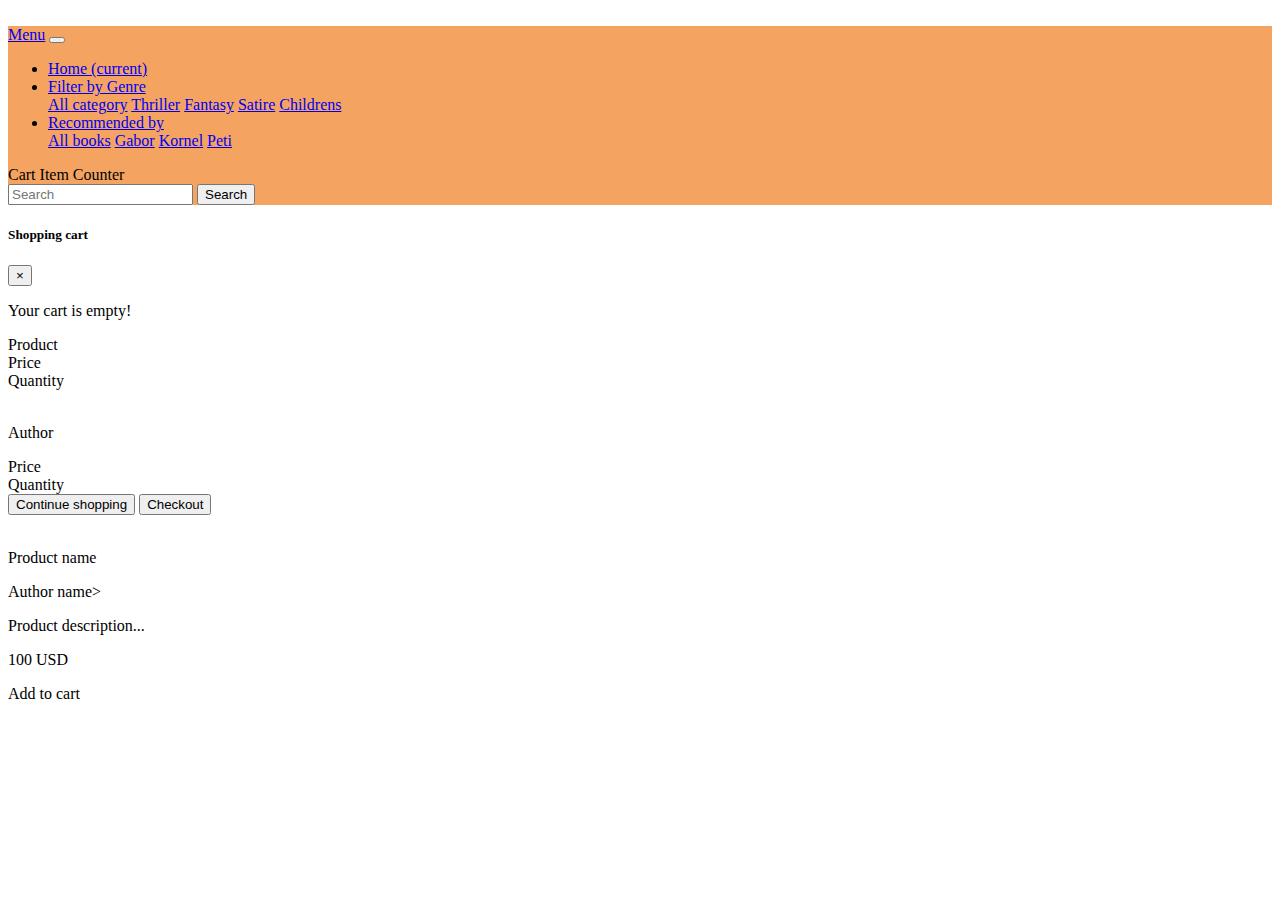
==== src/main/webapp/templates/product/index.html @ ec194a03 "Fix get previous cart count from db, don't start count from zero" ====
<!doctype html>
<html lang="en" xmlns="http://www.w3.org/1999/xhtml" xmlns:th="http://www.thymeleaf.org">
<head>
    <meta charset="utf-8"/>
    <meta name="author" content="Codecool"/>
    <meta name="viewport" content="width=device-width, initial-scale=1, shrink-to-fit=no"/>

    <title>Quarantine Library</title>

    <!-- Bootstrap components -->
    <!-- Latest compiled and minified Jquery -->
    <script src="https://code.jquery.com/jquery-3.3.1.min.js"
            integrity="sha256-FgpCb/KJQlLNfOu91ta32o/NMZxltwRo8QtmkMRdAu8=" crossorigin="anonymous"></script>

    <!--Latest compiled and minified Popper -->
    <script src="https://cdnjs.cloudflare.com/ajax/libs/popper.js/1.14.3/umd/popper.min.js"
            integrity="sha384-ZMP7rVo3mIykV+2+9J3UJ46jBk0WLaUAdn689aCwoqbBJiSnjAK/l8WvCWPIPm49"
            crossorigin="anonymous"></script>

    <!-- Latest compiled and minified JavaScript -->
    <script src="https://stackpath.bootstrapcdn.com/bootstrap/4.2.1/js/bootstrap.min.js"
            integrity="sha384-B0UglyR+jN6CkvvICOB2joaf5I4l3gm9GU6Hc1og6Ls7i6U/mkkaduKaBhlAXv9k"
            crossorigin="anonymous"></script>

    <!-- Latest compiled and minified CSS -->
    <link href="https://stackpath.bootstrapcdn.com/bootstrap/4.2.1/css/bootstrap.min.css" rel="stylesheet"
          integrity="sha384-GJzZqFGwb1QTTN6wy59ffF1BuGJpLSa9DkKMp0DgiMDm4iYMj70gZWKYbI706tWS" crossorigin="anonymous">
    <!-- End of Bootstrap components -->

    <script src="https://kit.fontawesome.com/a66c865c20.js" crossorigin="anonymous"></script>

    <link rel="icon" href="/static/img/book.png">
    <link rel="stylesheet" type="text/css" href="/static/css/custom.css"/>
    <script type="module" src="static/js/main.js" defer></script>
</head>

<body>

<img class="cover" src="http://placehold.it/400x250/000/fff"
     th:attr="src='/static/img/cover_books.png'" alt=""/>

<nav class="navbar navbar-expand-lg navbar-light" style="background-color: sandybrown;">
    <a class="navbar-brand" href="#">Menu</a>
    <button class="navbar-toggler" type="button" data-toggle="collapse" data-target="#navbarSupportedContent"
            aria-controls="navbarSupportedContent" aria-expanded="false" aria-label="Toggle navigation">
        <span class="navbar-toggler-icon"></span>
    </button>

    <div class="collapse navbar-collapse" id="navbarSupportedContent">
        <ul class="navbar-nav mr-auto">
            <li class="nav-item active">
                <a class="nav-link" href="#">Home <span class="sr-only">(current)</span></a>
            </li>
            <li class="nav-item dropdown">
                <a class="nav-link dropdown-toggle" href="#" id="navbarDropdown" role="button"
                   data-toggle="dropdown" aria-haspopup="true" aria-expanded="false">
                    Filter by Genre
                </a>
                <div class="dropdown-menu" aria-labelledby="navbarDropdownGenre">
                    <a class="dropdown-item drop-genre" href="#">All category</a>
                    <a class="dropdown-item drop-genre" href="#">Thriller</a>
                    <a class="dropdown-item drop-genre" href="#">Fantasy</a>
                    <a class="dropdown-item drop-genre" href="#">Satire</a>
                    <a class="dropdown-item drop-genre" href="#">Childrens</a>
                </div>
            </li>
            <li class="nav-item dropdown">
                <a class="nav-link dropdown-toggle" href="#" id="navbarDropdownrecommended" role="button"
                   data-toggle="dropdown" aria-haspopup="true" aria-expanded="false">
                    Recommended by
                </a>
                <div class="dropdown-menu" aria-labelledby="navbarDropdown">
                    <a class="dropdown-item drop-recommender" href="#">All books</a>
                    <a class="dropdown-item drop-recommender" href="#">Gabor</a>
                    <a class="dropdown-item drop-recommender" href="#">Kornel</a>
                    <a class="dropdown-item drop-recommender" href="#">Peti</a>
                </div>
            </li>
        </ul>
        <div class="cart-container">
            <i class="fas fa-shopping-cart fa-2x" data-toggle="modal" data-target="#cartModal"></i>
            <span class='badge badge-warning' id='lblCartCount' data-toggle="modal" data-target="#cartModal" th:text="${cartItemCounter}"> Cart Item Counter </span>
        </div>
        <form class="form-inline my-2 my-lg-0">
            <input class="form-control mr-sm-2" type="search" placeholder="Search" aria-label="Search">
            <button class="btn btn-outline-success my-2 my-sm-0" type="submit">Search</button>
        </form>
    </div>
</nav>

<!-- Cart Modal -->
<div class="modal fade" id="cartModal" tabindex="-1" role="dialog" aria-labelledby="cartModalLabel" aria-hidden="true">
    <div class="modal-dialog modal-lg" role="document">
        <div class="modal-content">
            <div class="modal-header">
                <h5 class="modal-title" id="cartModalLabel">Shopping cart</h5>
                <button type="button" class="close" data-dismiss="modal" aria-label="Close">
                    <span aria-hidden="true">&times;</span>
                </button>
            </div>
            <div class="modal-body items-in-cart">
                <th:block th:switch="${cartItems.size()}">
                    <p th:case="0" class="empty-cart-text">Your cart is empty!</p>
                    <th:block th:case="*">
                        <div class="cart-header-container">
                            <div class="cart-product-header">Product</div>
                            <div class="cart-price-header">Price</div>
                            <div class="cart-quantity-header">Quantity</div>
                        </div>
                        <th:block th:each="cartItem, iterStat : ${cartItems}">
                            <div class="item-div" th:attr="data-bookidcart=${cartItem.getBookID()}">
                                <img class="cover-cart" src="http://placehold.it/400x250/000/fff"
                                     th:attr="src='/static/img/product_' + ${cartItem.getBookID()} + '.jpg'" alt=""/>
                                <div class="author-title-cart">
                                    <p class="author-in-cart" th:text="${cartItem.getAuthorName()}">Author</p>
                                    <p class="title-in-cart" th:text="${cartItem.getTitle()}"></p>
                                </div>
                                <div class="price-in-cart" th:text="${#numbers.formatDecimal(cartItem.getPrice(), 0, 2)} + ' USD'">Price</div>
                                <div class="count-in-cart" th:text="${cartItem.getQuantity()}">Quantity</div>
                            </div>
                        </th:block>
                    </th:block>
                </th:block>
            </div>
            <div class="modal-footer">
                <button type="button" class="btn btn-info continue-shopping-cart" data-dismiss="modal">Continue
                    shopping
                </button>
                <button type="button" class="btn btn-success checkout-cart">Checkout</button>
            </div>
        </div>
    </div>
</div>

<div class="container">
    <div id="products" class="row">
        <div class="col col-sm-12 col-md-6 col-lg-4" th:each="prod,iterStat : ${products}">
            <div class="card not-selected"
                 th:attr="class='card ' + ${prod.getRecommenderName()} + ' ' + ${prod.getGenreName()}">
                <img class="book-image" src="http://placehold.it/400x250/000/fff"
                     th:attr="src='/static/img/product_' + ${prod.getBookID()} + '.jpg'" alt=""/>
                <div class="card-header">
                    <p class="card-title" th:text="${prod.getName()}">Product name</p>
                </div>
                <div class="card-header-author">
                    <p class="card-author" th:text="${prod.getAuthorName()}">Author name></p>
                </div>
                <div class="card-description">
                    <p class="card-desc" th:text="${prod.getDescription()}">Product description... </p>
                </div>
                <div class="card-body">
                    <div class="card-price">
                        <p class="price-text" th:text="${prod.getPrice()}">100 USD</p>
                    </div>
                    <div class="card-text">
                        <a class="btn btn-success add-to-cart"
                           th:attr="data-bookid=${prod.getBookID()},data-author=${prod.getAuthorName()},data-title=${prod.getName()},data-price=${prod.getPrice()}">Add
                            to cart</a>
                    </div>
                </div>
            </div>
        </div>
    </div>
</div>

<div th:replace="footer.html :: copy"></div>

</body>
</html>
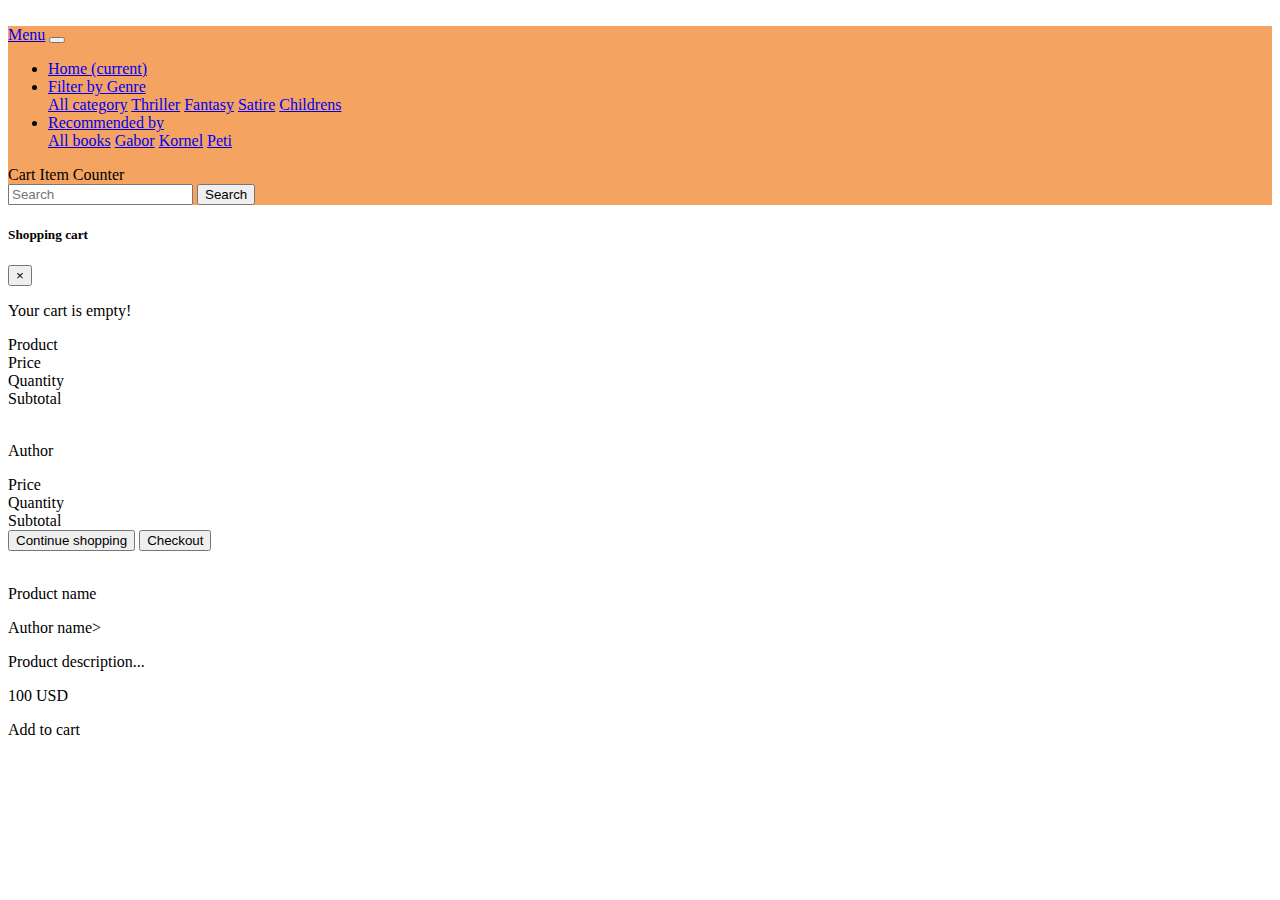
==== commit 24ccfa50: "Buttons added to DOM, HTML part missing" ====
--- a/src/main/webapp/templates/product/index.html
+++ b/src/main/webapp/templates/product/index.html
@@ -106,6 +106,7 @@
                             <div class="cart-product-header">Product</div>
                             <div class="cart-price-header">Price</div>
                             <div class="cart-quantity-header">Quantity</div>
+                            <div class="cart-subtotal-header">Subtotal</div>
                         </div>
                         <th:block th:each="cartItem, iterStat : ${cartItems}">
                             <div class="item-div" th:attr="data-bookidcart=${cartItem.getBookID()}">
@@ -117,6 +118,7 @@
                                 </div>
                                 <div class="price-in-cart" th:text="${#numbers.formatDecimal(cartItem.getPrice(), 0, 2)} + ' USD'">Price</div>
                                 <div class="count-in-cart" th:text="${cartItem.getQuantity()}">Quantity</div>
+                                <div class="subtotal-in-cart" th:text="${#numbers.formatDecimal(cartItem.getSubtotal(), 0, 2)} + ' USD'">Subtotal</div>
                             </div>
                         </th:block>
                     </th:block>
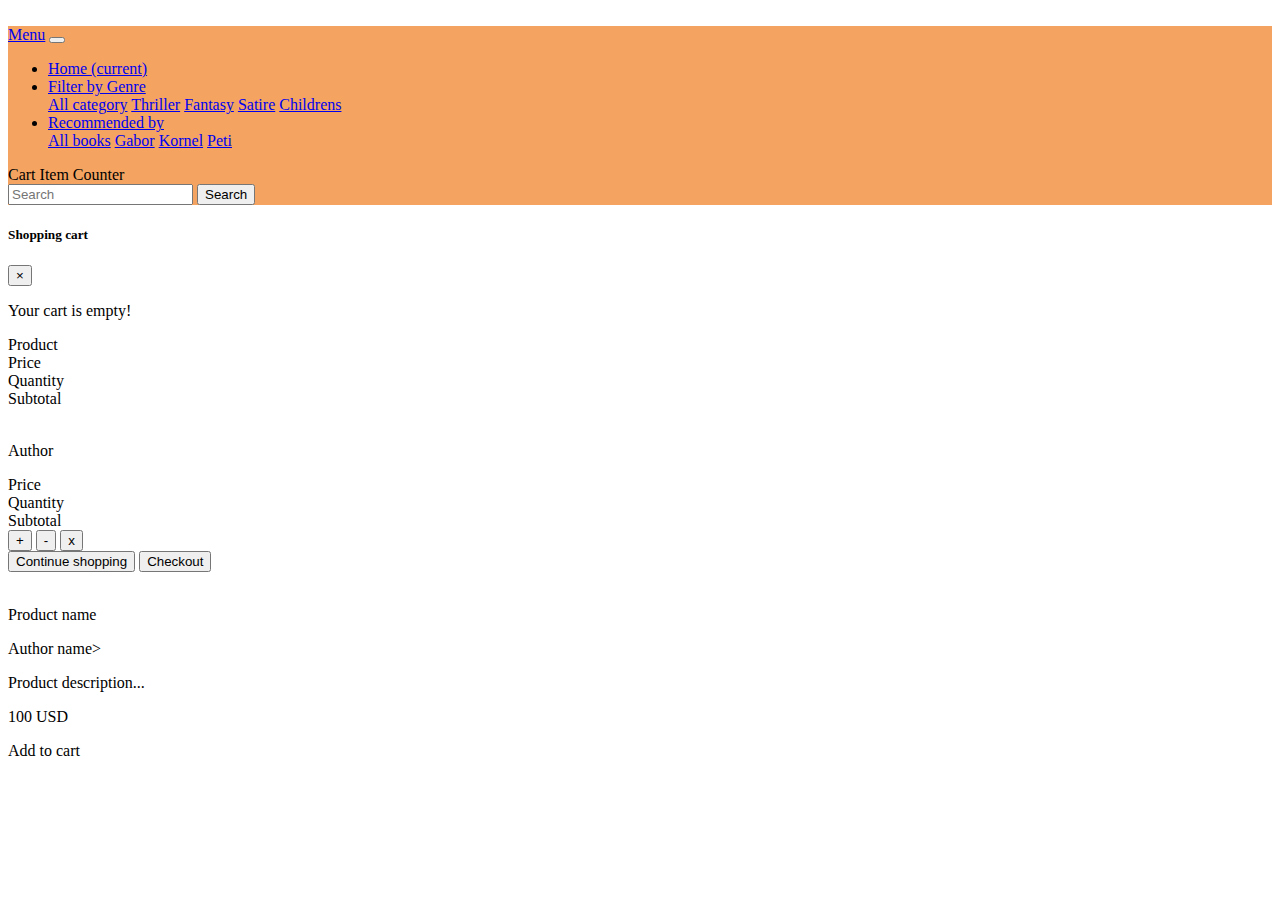
==== commit 25d965cd: "Buttons added to cart both DOM and HTML" ====
--- a/src/main/webapp/templates/product/index.html
+++ b/src/main/webapp/templates/product/index.html
@@ -119,6 +119,11 @@
                                 <div class="price-in-cart" th:text="${#numbers.formatDecimal(cartItem.getPrice(), 0, 2)} + ' USD'">Price</div>
                                 <div class="count-in-cart" th:text="${cartItem.getQuantity()}">Quantity</div>
                                 <div class="subtotal-in-cart" th:text="${#numbers.formatDecimal(cartItem.getSubtotal(), 0, 2)} + ' USD'">Subtotal</div>
+                                <div class="cart-action-buttons-container">
+                                    <button class="cart-increase-button">+</button>
+                                    <button class="cart-decrease-button">-</button>
+                                    <button class="cart-delete-button">x</button>
+                                </div>
                             </div>
                         </th:block>
                     </th:block>
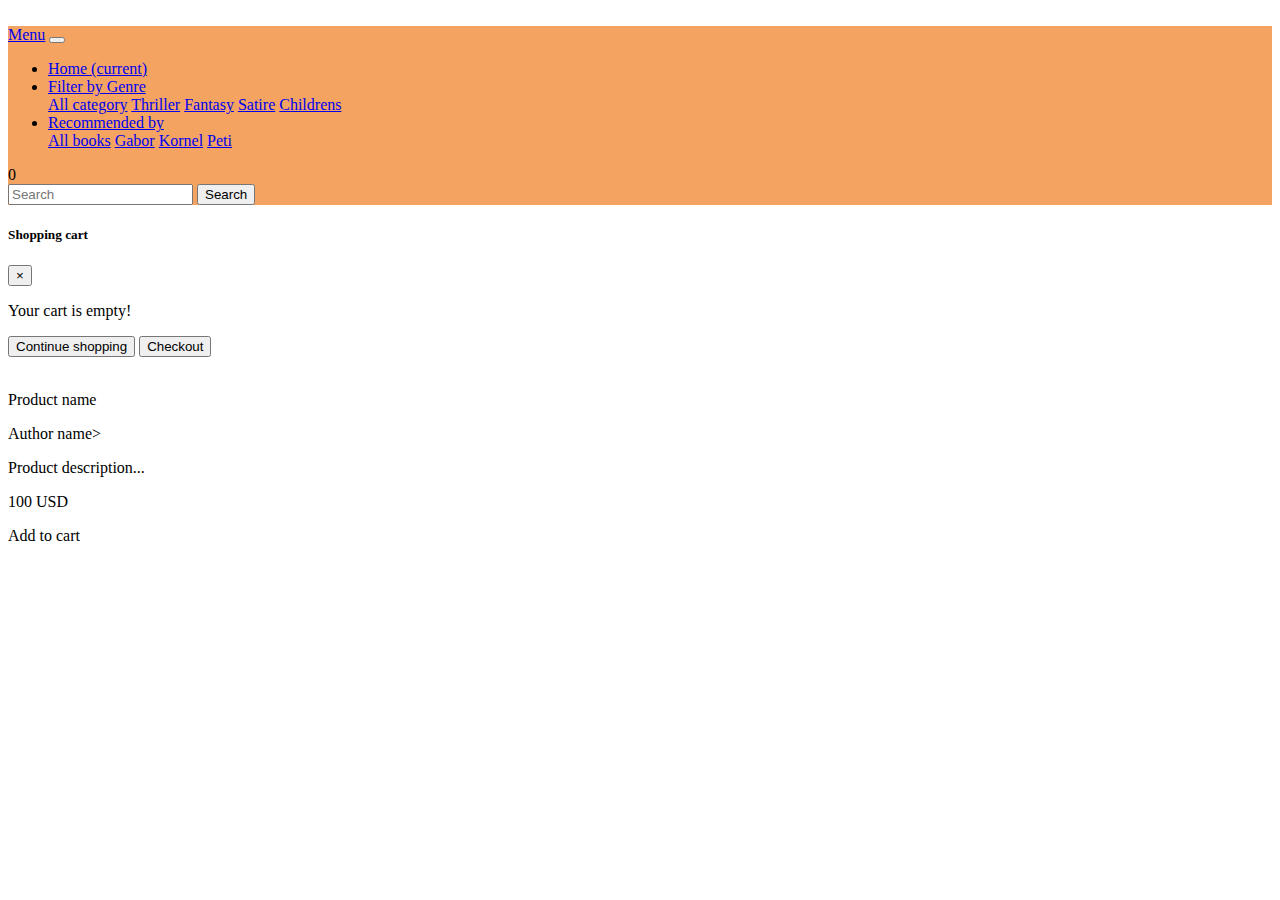
==== commit 4821beda: "set scroll following background on every page" ====
--- a/src/main/webapp/templates/product/index.html
+++ b/src/main/webapp/templates/product/index.html
@@ -38,6 +38,7 @@
 
 <img class="cover" src="http://placehold.it/400x250/000/fff"
      th:attr="src='/static/img/cover_books.png'" alt=""/>
+<div class="background"></div>
 
 <nav class="navbar navbar-expand-lg navbar-light" style="background-color: sandybrown;">
     <a class="navbar-brand" href="#">Menu</a>
@@ -79,7 +80,7 @@
         </ul>
         <div class="cart-container">
             <i class="fas fa-shopping-cart fa-2x" data-toggle="modal" data-target="#cartModal"></i>
-            <span class='badge badge-warning' id='lblCartCount' data-toggle="modal" data-target="#cartModal" th:text="${cartItemCounter}"> Cart Item Counter </span>
+            <span class='badge badge-warning' id='lblCartCount' data-toggle="modal" data-target="#cartModal"> 0 </span>
         </div>
         <form class="form-inline my-2 my-lg-0">
             <input class="form-control mr-sm-2" type="search" placeholder="Search" aria-label="Search">
@@ -99,40 +100,10 @@
                 </button>
             </div>
             <div class="modal-body items-in-cart">
-                <th:block th:switch="${cartItems.size()}">
-                    <p th:case="0" class="empty-cart-text">Your cart is empty!</p>
-                    <th:block th:case="*">
-                        <div class="cart-header-container">
-                            <div class="cart-product-header">Product</div>
-                            <div class="cart-price-header">Price</div>
-                            <div class="cart-quantity-header">Quantity</div>
-                            <div class="cart-subtotal-header">Subtotal</div>
-                        </div>
-                        <th:block th:each="cartItem, iterStat : ${cartItems}">
-                            <div class="item-div" th:attr="data-bookidcart=${cartItem.getBookID()}">
-                                <img class="cover-cart" src="http://placehold.it/400x250/000/fff"
-                                     th:attr="src='/static/img/product_' + ${cartItem.getBookID()} + '.jpg'" alt=""/>
-                                <div class="author-title-cart">
-                                    <p class="author-in-cart" th:text="${cartItem.getAuthorName()}">Author</p>
-                                    <p class="title-in-cart" th:text="${cartItem.getTitle()}"></p>
-                                </div>
-                                <div class="price-in-cart" th:text="${#numbers.formatDecimal(cartItem.getPrice(), 0, 2)} + ' USD'">Price</div>
-                                <div class="count-in-cart" th:text="${cartItem.getQuantity()}">Quantity</div>
-                                <div class="subtotal-in-cart" th:text="${#numbers.formatDecimal(cartItem.getSubtotal(), 0, 2)} + ' USD'">Subtotal</div>
-                                <div class="cart-action-buttons-container">
-                                    <button class="cart-increase-button">+</button>
-                                    <button class="cart-decrease-button">-</button>
-                                    <button class="cart-delete-button">x</button>
-                                </div>
-                            </div>
-                        </th:block>
-                    </th:block>
-                </th:block>
+                <p class="empty-cart-text">Your cart is empty!</p>
             </div>
             <div class="modal-footer">
-                <button type="button" class="btn btn-info continue-shopping-cart" data-dismiss="modal">Continue
-                    shopping
-                </button>
+                <button type="button" class="btn btn-info continue-shopping-cart" data-dismiss="modal">Continue shopping</button>
                 <button type="button" class="btn btn-success checkout-cart">Checkout</button>
             </div>
         </div>
@@ -142,8 +113,7 @@
 <div class="container">
     <div id="products" class="row">
         <div class="col col-sm-12 col-md-6 col-lg-4" th:each="prod,iterStat : ${products}">
-            <div class="card not-selected"
-                 th:attr="class='card ' + ${prod.getRecommenderName()} + ' ' + ${prod.getGenreName()}">
+            <div class="card not-selected" th:attr="class='card ' + ${prod.getRecommenderName()} + ' ' + ${prod.getGenreName()}">
                 <img class="book-image" src="http://placehold.it/400x250/000/fff"
                      th:attr="src='/static/img/product_' + ${prod.getBookID()} + '.jpg'" alt=""/>
                 <div class="card-header">
@@ -160,9 +130,7 @@
                         <p class="price-text" th:text="${prod.getPrice()}">100 USD</p>
                     </div>
                     <div class="card-text">
-                        <a class="btn btn-success add-to-cart"
-                           th:attr="data-bookid=${prod.getBookID()},data-author=${prod.getAuthorName()},data-title=${prod.getName()},data-price=${prod.getPrice()}">Add
-                            to cart</a>
+                        <a class="btn btn-success add-to-cart" th:attr="data-bookid=${prod.getBookID()},data-author=${prod.getAuthorName()},data-title=${prod.getName()},data-price=${prod.getPrice()}">Add to cart</a>
                     </div>
                 </div>
             </div>
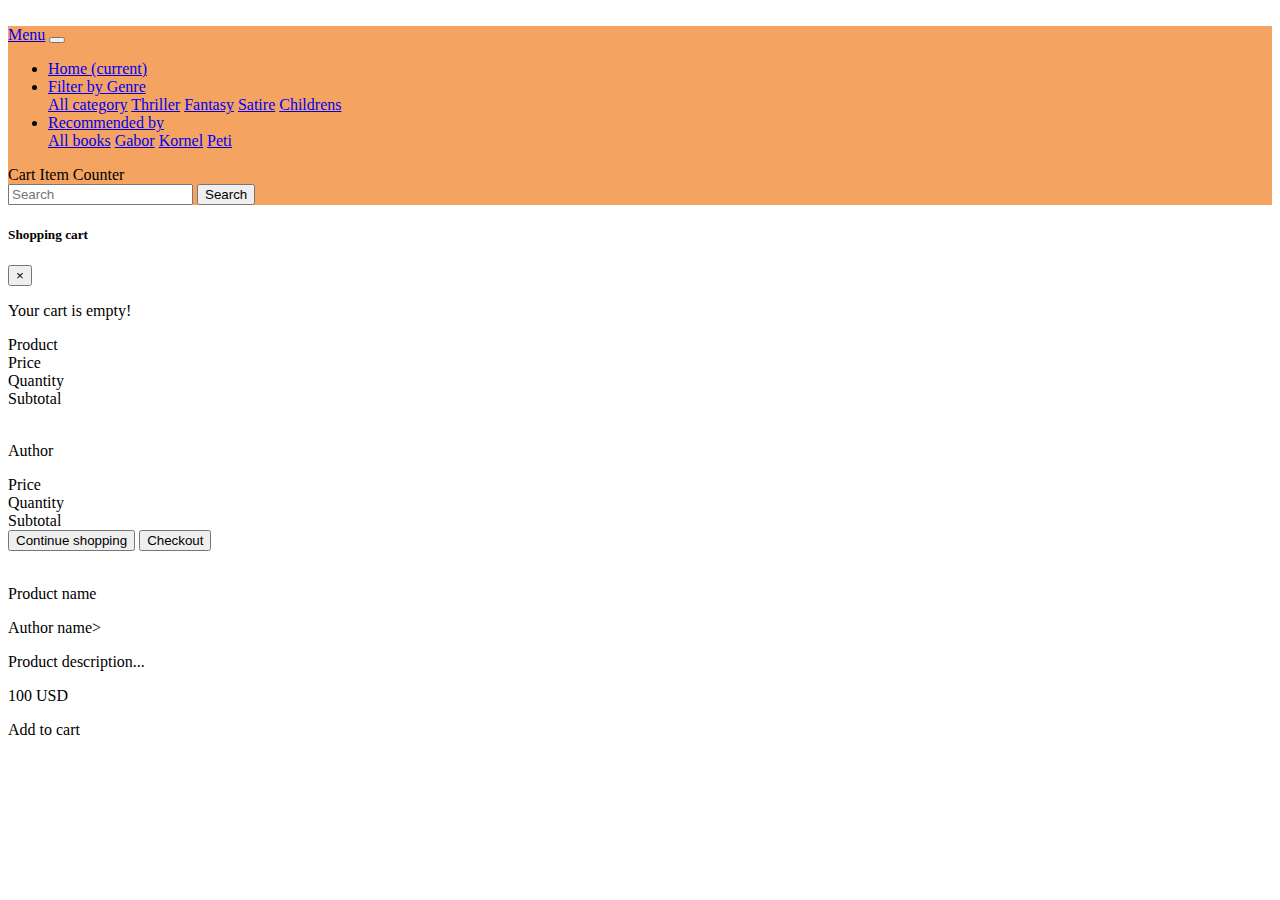
==== commit c545fc48: "Merge branch 'fetch_api' into checkout_page" ====
--- a/src/main/webapp/templates/product/index.html
+++ b/src/main/webapp/templates/product/index.html
@@ -80,7 +80,7 @@
         </ul>
         <div class="cart-container">
             <i class="fas fa-shopping-cart fa-2x" data-toggle="modal" data-target="#cartModal"></i>
-            <span class='badge badge-warning' id='lblCartCount' data-toggle="modal" data-target="#cartModal"> 0 </span>
+            <span class='badge badge-warning' id='lblCartCount' data-toggle="modal" data-target="#cartModal" th:text="${cartItemCounter}"> Cart Item Counter </span>
         </div>
         <form class="form-inline my-2 my-lg-0">
             <input class="form-control mr-sm-2" type="search" placeholder="Search" aria-label="Search">
@@ -100,10 +100,35 @@
                 </button>
             </div>
             <div class="modal-body items-in-cart">
-                <p class="empty-cart-text">Your cart is empty!</p>
+                <th:block th:switch="${cartItems.size()}">
+                    <p th:case="0" class="empty-cart-text">Your cart is empty!</p>
+                    <th:block th:case="*">
+                        <div class="cart-header-container">
+                            <div class="cart-product-header">Product</div>
+                            <div class="cart-price-header">Price</div>
+                            <div class="cart-quantity-header">Quantity</div>
+                            <div class="cart-subtotal-header">Subtotal</div>
+                        </div>
+                        <th:block th:each="cartItem, iterStat : ${cartItems}">
+                            <div class="item-div" th:attr="data-bookidcart=${cartItem.getBookID()}">
+                                <img class="cover-cart" src="http://placehold.it/400x250/000/fff"
+                                     th:attr="src='/static/img/product_' + ${cartItem.getBookID()} + '.jpg'" alt=""/>
+                                <div class="author-title-cart">
+                                    <p class="author-in-cart" th:text="${cartItem.getAuthorName()}">Author</p>
+                                    <p class="title-in-cart" th:text="${cartItem.getTitle()}"></p>
+                                </div>
+                                <div class="price-in-cart" th:text="${#numbers.formatDecimal(cartItem.getPrice(), 0, 2)} + ' USD'">Price</div>
+                                <div class="count-in-cart" th:text="${cartItem.getQuantity()}">Quantity</div>
+                                <div class="subtotal-in-cart" th:text="${#numbers.formatDecimal(cartItem.getSubtotal(), 0, 2)} + ' USD'">Subtotal</div>
+                            </div>
+                        </th:block>
+                    </th:block>
+                </th:block>
             </div>
             <div class="modal-footer">
-                <button type="button" class="btn btn-info continue-shopping-cart" data-dismiss="modal">Continue shopping</button>
+                <button type="button" class="btn btn-info continue-shopping-cart" data-dismiss="modal">Continue
+                    shopping
+                </button>
                 <button type="button" class="btn btn-success checkout-cart">Checkout</button>
             </div>
         </div>
@@ -113,7 +138,8 @@
 <div class="container">
     <div id="products" class="row">
         <div class="col col-sm-12 col-md-6 col-lg-4" th:each="prod,iterStat : ${products}">
-            <div class="card not-selected" th:attr="class='card ' + ${prod.getRecommenderName()} + ' ' + ${prod.getGenreName()}">
+            <div class="card not-selected"
+                 th:attr="class='card ' + ${prod.getRecommenderName()} + ' ' + ${prod.getGenreName()}">
                 <img class="book-image" src="http://placehold.it/400x250/000/fff"
                      th:attr="src='/static/img/product_' + ${prod.getBookID()} + '.jpg'" alt=""/>
                 <div class="card-header">
@@ -130,7 +156,9 @@
                         <p class="price-text" th:text="${prod.getPrice()}">100 USD</p>
                     </div>
                     <div class="card-text">
-                        <a class="btn btn-success add-to-cart" th:attr="data-bookid=${prod.getBookID()},data-author=${prod.getAuthorName()},data-title=${prod.getName()},data-price=${prod.getPrice()}">Add to cart</a>
+                        <a class="btn btn-success add-to-cart"
+                           th:attr="data-bookid=${prod.getBookID()},data-author=${prod.getAuthorName()},data-title=${prod.getName()},data-price=${prod.getPrice()}">Add
+                            to cart</a>
                     </div>
                 </div>
             </div>
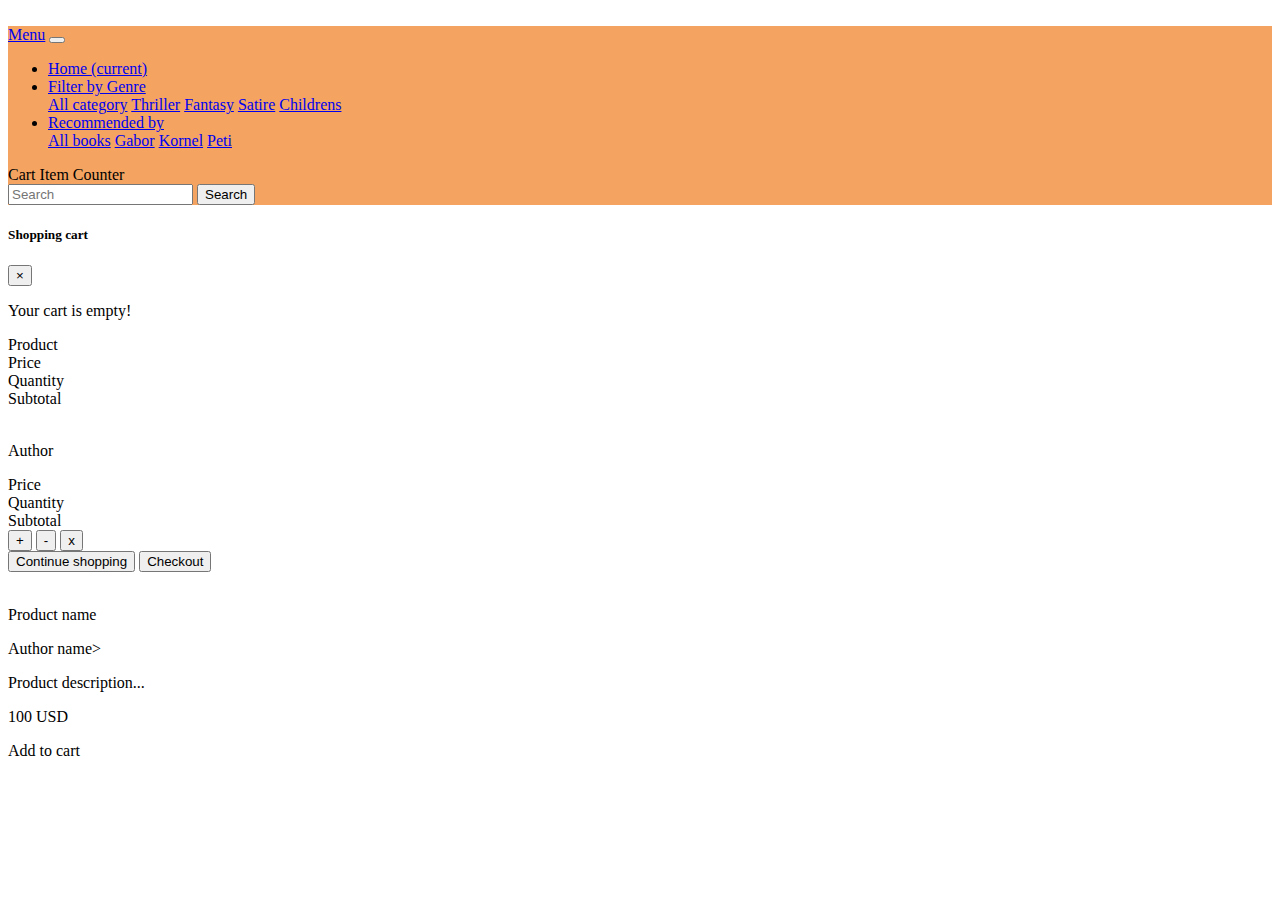
==== commit c12f7994: "Delete button works with minor issues" ====
--- a/src/main/webapp/templates/product/index.html
+++ b/src/main/webapp/templates/product/index.html
@@ -38,7 +38,6 @@
 
 <img class="cover" src="http://placehold.it/400x250/000/fff"
      th:attr="src='/static/img/cover_books.png'" alt=""/>
-<div class="background"></div>
 
 <nav class="navbar navbar-expand-lg navbar-light" style="background-color: sandybrown;">
     <a class="navbar-brand" href="#">Menu</a>
@@ -120,6 +119,11 @@
                                 <div class="price-in-cart" th:text="${#numbers.formatDecimal(cartItem.getPrice(), 0, 2)} + ' USD'">Price</div>
                                 <div class="count-in-cart" th:text="${cartItem.getQuantity()}">Quantity</div>
                                 <div class="subtotal-in-cart" th:text="${#numbers.formatDecimal(cartItem.getSubtotal(), 0, 2)} + ' USD'">Subtotal</div>
+                                <div class="cart-action-buttons-container">
+                                    <button class="cart-increase-button">+</button>
+                                    <button class="cart-decrease-button">-</button>
+                                    <button class="cart-delete-button" th:attr="data-cartidcart=${cartItem.getId()}">x</button>
+                                </div>
                             </div>
                         </th:block>
                     </th:block>
